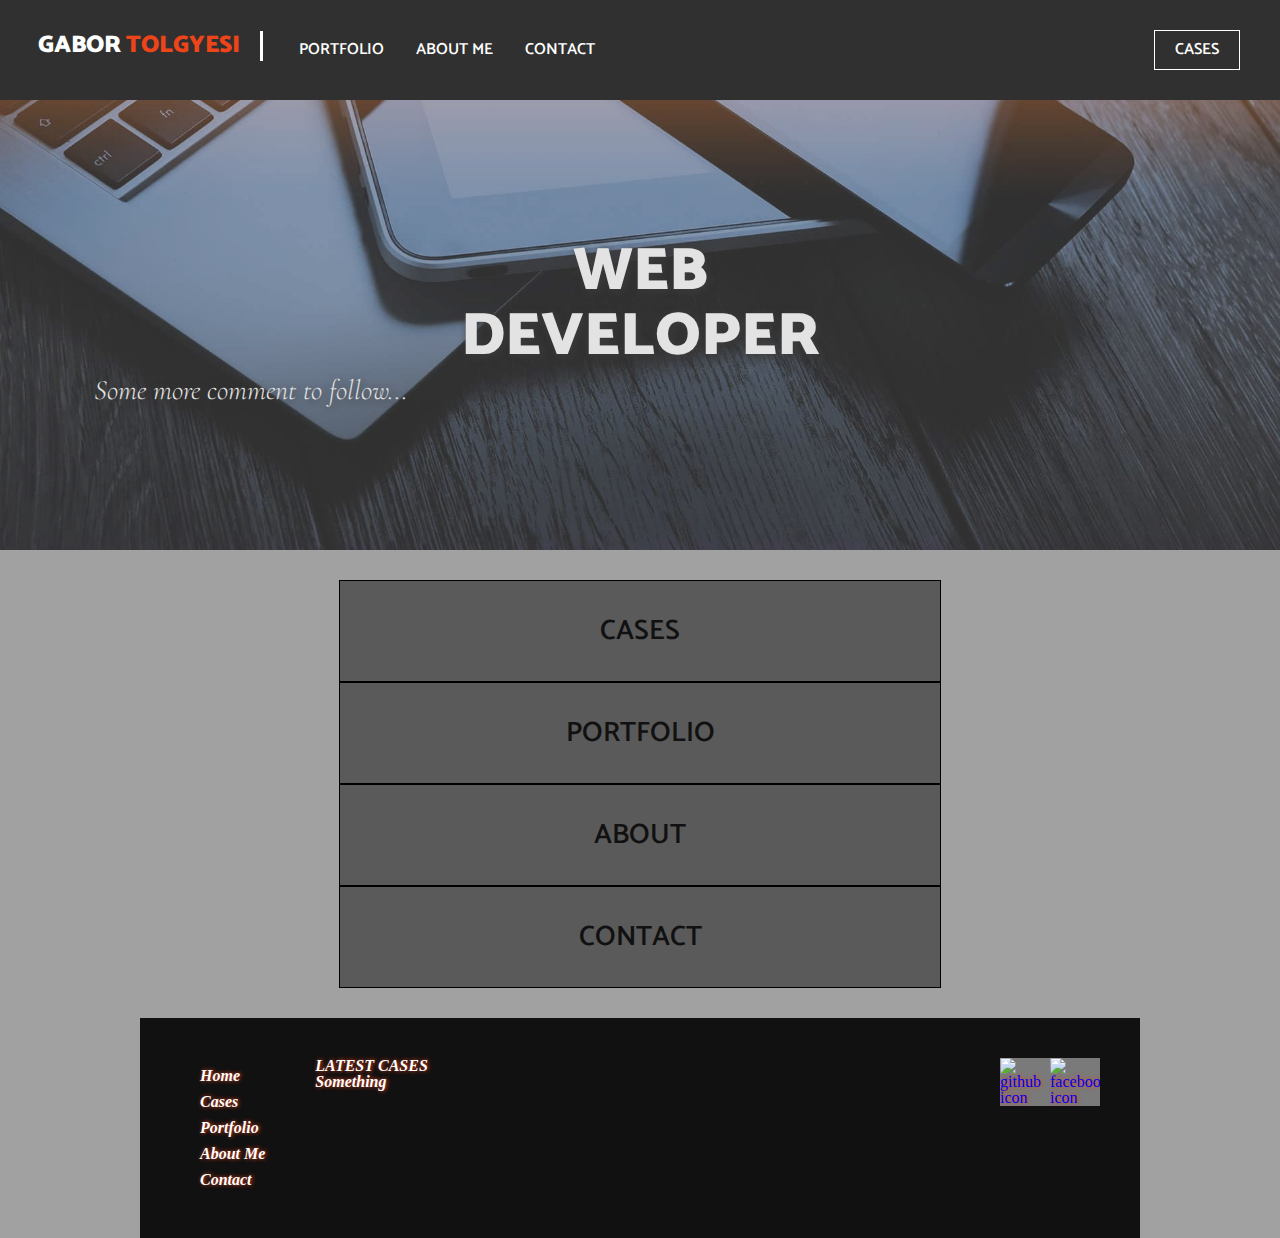
==== index.html @ a593db9b "finished basic portfolio" ====
<!DOCTYPE html>
<html lang="en">
  <head>
    <meta charset="UTF-8" />
    <meta name="viewport" content="width=device-width, initial-scale=1.0" />
    <link
      rel="stylesheet"
      href="https://fonts.googleapis.com/css?family=Catamaran:100,200,300,400,500,600,700,800,900|Cormorant+Garamond:300,300i,400,400i,500,500i,600,600i,700,700i"
    />
    <link rel="stylesheet" href="style.css" />
    <meta http-equiv="X-UA-Compatible" content="ie=edge" />
    <title>Document</title>
  </head>
  <body>
    <header>
      <a href="index.html" class="header-brand">Gabor <span>Tolgyesi</span></a>
      <nav>
        <ul>
          <li><a href="portfolio.html">Portfolio</a></li>
          <li><a href="about.html">About Me</a></li>
          <li><a href="contact.html">Contact</a></li>
        </ul>
        <a href="cases.html" class="header-cases">Cases</a>
      </nav>
    </header>
    <main>
      <section class="index-banner">
        <div class="vertical-center">
          <h2>WEB <br />DEVELOPER</h2>
          <h1>Some more comment to follow...</h1>
        </div>
      </section>
      <div class="wrapper">
        <section class="index-links">
          <a href="cases.html">
            <div class="index-boxlink">
              <h3>Cases</h3>
            </div>
          </a>
          <a href="portfolio.html">
            <div class="index-boxlink">
              <h3>Portfolio</h3>
            </div>
          </a>
          <a href="about.html">
            <div class="index-boxlink">
              <h3>About</h3>
            </div>
          </a>
          <a href="contact.html">
            <div class="index-boxlink">
              <h3>Contact</h3>
            </div>
          </a>
        </section>
      </div>
    </main>
    <div class="wrapper">
      <footer>
        <ul class="footer-links-main">
          <li class="nav-item">
            <a href="">Home</a>
          </li>
          <li class="nav-item">
            <a href="">Cases</a>
          </li>
          <li class="nav-item">
            <a href="">Portfolio</a>
          </li>
          <li class="nav-item">
            <a href="">About Me</a>
          </li>
          <li class="nav-item">
            <a href="">Contact</a>
          </li>
        </ul>
        <ul class="footer-links-cases">
          <li>
            <p>Latest Cases</p>
          </li>
          <li>
            <a href="">Something</a>
          </li>
        </ul>
        <div class="footer-sm1">
          <a href="https://www.facebook.com/tgabri"
            ><img
              src="https://image.flaticon.com/icons/png/512/33/33702.png"
              alt="facebook icon"
          /></a>
        </div>
        <div class="footer-sm2">
          <a href="https://github.com/tgabri/"
            ><img
              src="https://image.flaticon.com/icons/png/512/25/25231.png"
              alt="github icon"
          /></a>
        </div>
      </footer>
    </div>
  </body>
</html>
---- style.css ----
html,
body,
div,
span,
object,
iframe,
h1,
h2,
h3,
h4,
h5,
h6,
p,
blockquote,
pre,
abbr,
address,
cite,
code,
del,
dfn,
em,
img,
ins,
kbd,
q,
samp,
small,
strong,
sub,
sup,
var,
b,
i,
dl,
dt,
dd,
ol,
ul,
li,
fieldset,
form,
label,
legend,
table,
caption,
tbody,
tfoot,
thead,
tr,
th,
td,
article,
aside,
canvas,
details,
figcaption,
figure,
footer,
header,
hgroup,
menu,
nav,
section,
summary,
time,
mark,
audio,
video {
  margin: 0;
  padding: 0;
  border: 0;
  outline: 0;
  font-size: 100%;
  vertical-align: baseline;
  background: transparent;
}

body {
  line-height: 1;
}

article,
aside,
details,
figcaption,
figure,
footer,
header,
hgroup,
menu,
nav,
section {
  display: block;
}

nav ul {
  list-style: none;
}

blockquote,
q {
  quotes: none;
}

blockquote:before,
blockquote:after,
q:before,
q:after {
  content: '';
  content: none;
}

a {
  margin: 0;
  padding: 0;
  font-size: 100%;
  vertical-align: baseline;
  background: transparent;
}

/* change colours to suit your needs */
ins {
  background-color: #ff9;
  color: #000;
  text-decoration: none;
}

/* change colours to suit your needs */
mark {
  background-color: #ff9;
  color: #000;
  font-style: italic;
  font-weight: bold;
}

del {
  text-decoration: line-through;
}

abbr[title],
dfn[title] {
  border-bottom: 1px dotted;
  cursor: help;
}

table {
  border-collapse: collapse;
  border-spacing: 0;
}

/* change border colour to suit your needs */
hr {
  display: block;
  height: 1px;
  border: 0;
  border-top: 1px solid #cccccc;
  margin: 1em 0;
  padding: 0;
}

input,
select {
  vertical-align: middle;
}

/* MY CODE */

* {
  text-decoration: none;
}

main {
  padding-top: 100px;
}

body {
  background-color: #a1a1a1;
}

span {
  color: #ee441a;
}

header {
  position: fixed;
  top: 0;
  right: 0;
  left: 0;
  background-color: #313030;
  width: 100%;
  height: 100px;
}

header .header-brand {
  font-family: Catamaran;
  font-size: 24px;
  font-weight: 900;
  color: white;
  text-transform: uppercase;
  display: block;
  margin: 0 auto;
  text-align: center;
  padding: 20px 0px;
}

header nav ul {
  display: block;
  margin: 0 auto;
  width: fit-content;
}

header nav ul li {
  display: inline-block;
  float: left;
  list-style: none;
  padding: 0px 16px;
}

header nav ul li a {
  font-family: Catamaran;
  font-size: 16px;
  font-weight: 600;
  color: white;
  text-transform: uppercase;
}

header .header-cases {
  display: none;
}
@media only screen and (min-width: 1000px) {
  header .header-brand {
    margin: 31px 0;
    text-align: left;
    line-height: 30px;
    padding: 0 20px 0 38px;
    border-right: 3px solid #fff;
    float: left;
  }
  header nav ul {
    margin: 20px 0 0 20px;
    float: left;
  }

  header nav ul li a {
    line-height: 60px;
  }
  header .header-cases {
    display: block;
    font-family: Catamaran;
    font-size: 16px;
    font-weight: 600;
    color: white;
    text-transform: uppercase;
    line-height: 38px;
    border: 1px solid #fff;
    float: right;
    margin-right: 40px;
    margin-top: 30px;
    padding: 0 20px;
  }
}

/*INDEX*/

.index-banner {
  width: 100%;
  height: calc(100vh - 100px);
  background-image: url('img/banner.jpg');
  background-repeat: no-repeat;
  background-position: center;
  background-size: cover;
  display: table;
  opacity: 0.7;
}

.vertical-center {
  display: table-cell;
  vertical-align: middle;
}

.index-banner h2 {
  font-family: Catamaran;
  font-size: 60px;
  font-weight: 900;
  line-height: 65px;
  color: #fff;
  text-align: center;
  text-shadow: 2px 2px 8px #111;
}

.index-banner h1 {
  font-family: Cormorant Garamond;
  font-size: 28px;
  font-weight: 100;
  font-style: italic;
  line-height: 40px;
  color: #fff;
  text-align: center;
  text-shadow: 2px 2px 8px #111;
}

.index-links div {
  margin: 15px 15px 0;
  width: calc(100%-30px);
  height: 100px;
  background-color: #5a5a5a;
}

.index-links div:hover {
  background: #7a7a7a;
}

.index-links div h3 {
  font-family: Catamaran;
  font-size: 28px;
  font-weight: 600;
  line-height: 100px;
  color: #111111;
  text-align: center;
  text-transform: uppercase;
}

@media only screen and (min-width: 1000px) {
  .wrapper {
    width: 1000px;
    margin: 0 auto;
  }
  .index-banner {
    height: 450px;
  }
  .index-banner h1 {
    display: block;
    width: 500px;
    margin: o auto;
  }

  .index-links {
    display: grid;
    margin: 30px 30px;
    overflow: hidden;
  }

  .index-links div {
    display: block;
    margin: 0 auto;
    padding: 10px 0;
    height: 80px;
    background-color: #5a5a5a;
    border: 1px solid #000;
  }

  .index-links div h3 {
    line-height: 80px;
  }
  .index-boxlink {
    width: 600px;
  }
}

/* CASES */

.cases-links {
  overflow: hidden;
  margin-bottom: 30px;
}

.cases-links h2 {
  font-family: Catamaran;
  font-size: 28px;
  font-weight: 600;
  color: #111111;
  text-transform: uppercase;
}

.cases-links .cases-link {
  float: left;
  width: 230px;
  height: 230px;
  margin: 20px 10px 0px;
  background-color: #7a7a7a;
  display: grid;
}

.cases-links .cases-link p {
  padding-top: 45%;
  font-family: Catamaran;
  font-size: 24px;
  font-weight: 600;
  color: #111111;
  text-transform: uppercase;
  text-align: center;
}

/* CASE */

.case-vid h2 {
  font-family: Catamaran;
  font-size: 28px;
  font-weight: 600;
  color: #111111;
  text-align: center;
  text-transform: uppercase;
}

.case-vid video {
  display: block;
  margin: 0 auto;
  padding: 30px 0;
}

.case-vid article h3 {
  font-family: Catamaran;
  font-size: 28px;
  font-weight: 600;
  color: #111111;
  text-transform: uppercase;
  padding-bottom: 20px;
}

.case-vid p {
  font-family: Catamaran;
  font-size: 16px;
  font-weight: 600;
  line-height: 24px;
  color: #111111;
  text-transform: uppercase;
  column-count: 3;
  column-gap: 20px;
}

/* ABOUT */

.about {
  display: block;
  margin: 0 auto;
  width: calc(100%-80px);
}

.about h1 {
  font-family: Catamaran;
  font-size: 28px;
  font-weight: 900;
  margin: 30px 0;
}

.about h2 {
  font-family: Catamaran;
  font-size: 16px;
  font-weight: 600;
}

.about-info {
  font-family: Catamaran;
  font-size: 16px;
  font-weight: 600;
  color: #111111;
}

.about-info img {
  display: grid;
  width: 20%;
}

.about-info .bio h3 {
  font-size: 28px;
  text-align: left;
}

.about-info .bio {
  font-family: Catamaran;
  font-size: 22px;
  font-weight: 600;
  color: #111111;
  text-align: center;
}

.about-info {
  text-align: center;
  font-family: Catamaran;
  font-size: 16px;
  font-weight: 600;
  color: #111111;
}

.about-info h3 {
  text-align: left;
  font-family: Catamaran;
  font-size: 18px;
  font-weight: 900;
  color: #111111;
}

.about-info h6 {
  text-align: left;
  font-family: Catamaran;
  font-size: 16px;
  font-weight: 750;
  color: #111111;
}

.about-info .job {
  background: #515151;
  padding: 20px;
  border-bottom: #ee441a 5px solid;
}

@media only screen and (min-width: 1000px) {
  .about {
    display: block;
    width: 1000px;
  }
}

/* CONTACT */

.contact {
  display: block;
  font-size: 16px;
  font-weight: 600;
  margin: 60px;
  width: calc(100%-80px);
  text-align: center;
}

.contact h1 {
  font-family: Catamaran;
  font-size: 28px;
  font-weight: 900;
}

.contact h2 {
  font-family: Catamaran;
  font-size: 16px;
  font-weight: 600;
  margin: 10px;
  line-height: 28px;
}

/* PROJECT */

.project {
  display: block;
  font-size: 16px;
  font-weight: 600;
  margin: 60px;
  width: calc(100%-80px);
  text-align: left;
}

.project h1 {
  font-family: Catamaran;
  font-size: 28px;
  font-weight: 900;
  text-align: center;
}

.project h2 {
  font-family: Catamaran;
  font-size: 16px;
  font-weight: 600;
  margin: 10px;
  line-height: 28px;
}

.item a {
  font-family: Catamaran;
  font-size: 28px;
  font-weight: 900;
}

.item img {
  width: 220px;
  margin-left: ;
}

/* FOOTER */

footer {
  /* width: calc(100%-80px); */
  padding: 40px 40px;
  margin-top: 20px;
  background-color: #111;
  text-shadow: 1px 0 4px #ee441a;
  overflow: hidden;
}

footer ul {
  width: fit-content;
  float: left;
  padding-left: 10px;
}

footer ul li {
  display: block;
  list-style: none;
}

footer ul li a {
  font-family: 'Times New Roman', Times, serif;
  font-size: 16px;
  font-weight: 900;
  font-style: italic;
  color: #fff;
  line-height: 16px;
}

.nav-item {
  margin: 10px;
}

.nav-item:hover {
  background-color: #7a7a7a;
  width: 80%;
}

.nav-item a:hover {
  color: black;
}

.footer-links-cases {
  display: none;
}

.footer-sm1 {
  width: 50px;
  float: right;
  transition: width 50ms;
  background: #7a7a7a;
}

.footer-sm1:hover {
  width: 60px;
  background: #ff9;
}

.footer-sm1 img {
  width: 100%;
  float: right;
}
.footer-sm2 {
  width: 50px;
  float: right;
  transition: width 50ms;
  background: #7a7a7a;
}

.footer-sm2:hover {
  width: 60px;
  background: #ff9;
}

.footer-sm2 img {
  width: 100%;
  float: right;
}
@media only screen and (min-width: 1000px) {
  .footer-links-cases {
    display: block;
  }

  footer ul {
    padding-right: 30px;
  }

  footer ul li p {
    font-family: 'Times New Roman', Times, serif;
    font-size: 16px;
    font-weight: 900;
    font-style: italic;
    color: #fff;
    line-height: 100x;
    text-transform: uppercase;
  }
}
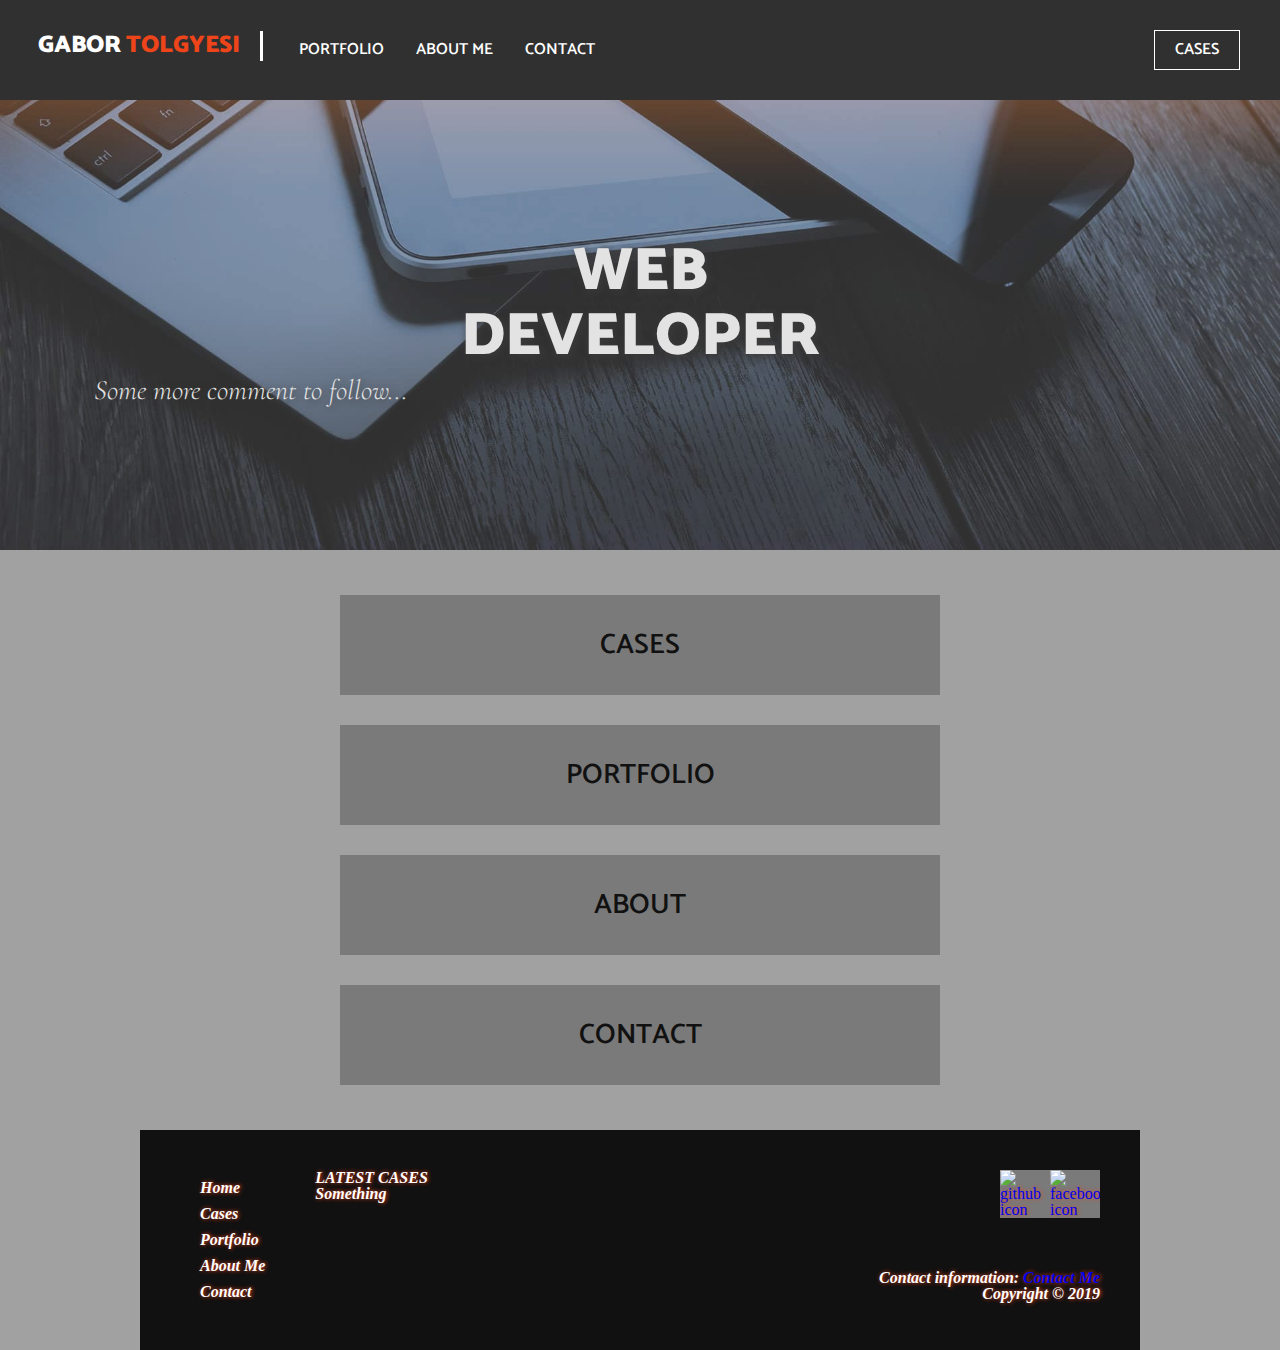
==== commit a68dbb95: "footer increased info" ====
--- a/index.html
+++ b/index.html
@@ -59,19 +59,19 @@
       <footer>
         <ul class="footer-links-main">
           <li class="nav-item">
-            <a href="">Home</a>
+            <a href="/index.html">Home</a>
           </li>
           <li class="nav-item">
-            <a href="">Cases</a>
+            <a href="/cases.html">Cases</a>
           </li>
           <li class="nav-item">
-            <a href="">Portfolio</a>
+            <a href="/portfolio.html">Portfolio</a>
           </li>
           <li class="nav-item">
-            <a href="">About Me</a>
+            <a href="/about.html">About Me</a>
           </li>
           <li class="nav-item">
-            <a href="">Contact</a>
+            <a href="/contact.html">Contact</a>
           </li>
         </ul>
         <ul class="footer-links-cases">
@@ -96,6 +96,13 @@
               alt="github icon"
           /></a>
         </div>
+        <div class="footer-contact">
+          <p>
+            Contact information:
+            <a href="mailto:tgabri@gmail.com"> Contact Me</a>
+          </p>
+          <p>Copyright &copy; 2019</p>
+        </div>
       </footer>
     </div>
   </body>
--- a/style.css
+++ b/style.css
@@ -304,11 +304,11 @@
   margin: 15px 15px 0;
   width: calc(100%-30px);
   height: 100px;
-  background-color: #5a5a5a;
+  background-color: #7a7a7a;
 }
 
 .index-links div:hover {
-  background: #7a7a7a;
+  background: #5a5a5a;
 }
 
 .index-links div h3 {
@@ -343,11 +343,9 @@
 
   .index-links div {
     display: block;
-    margin: 0 auto;
+    margin: 15px auto;
     padding: 10px 0;
     height: 80px;
-    background-color: #5a5a5a;
-    border: 1px solid #000;
   }
 
   .index-links div h3 {
@@ -448,6 +446,7 @@
   font-family: Catamaran;
   font-size: 16px;
   font-weight: 600;
+  margin-bottom: 10px;
 }
 
 .about-info {
@@ -460,6 +459,7 @@
 .about-info img {
   display: grid;
   width: 20%;
+  border: 1px inherit #313030;
 }
 
 .about-info .bio h3 {
@@ -473,6 +473,7 @@
   font-weight: 600;
   color: #111111;
   text-align: center;
+  margin: 30px;
 }
 
 .about-info {
@@ -500,7 +501,7 @@
 }
 
 .about-info .job {
-  background: #515151;
+  background: #7a7a7a;
   padding: 20px;
   border-bottom: #ee441a 5px solid;
 }
@@ -654,6 +655,18 @@
   width: 100%;
   float: right;
 }
+
+.footer-contact {
+  font-family: 'Times New Roman', Times, serif;
+  font-size: 16px;
+  font-weight: 900;
+  font-style: italic;
+  color: #fff;
+  line-height: 16px;
+  margin-top: 100px;
+  text-align: end;
+}
+
 @media only screen and (min-width: 1000px) {
   .footer-links-cases {
     display: block;
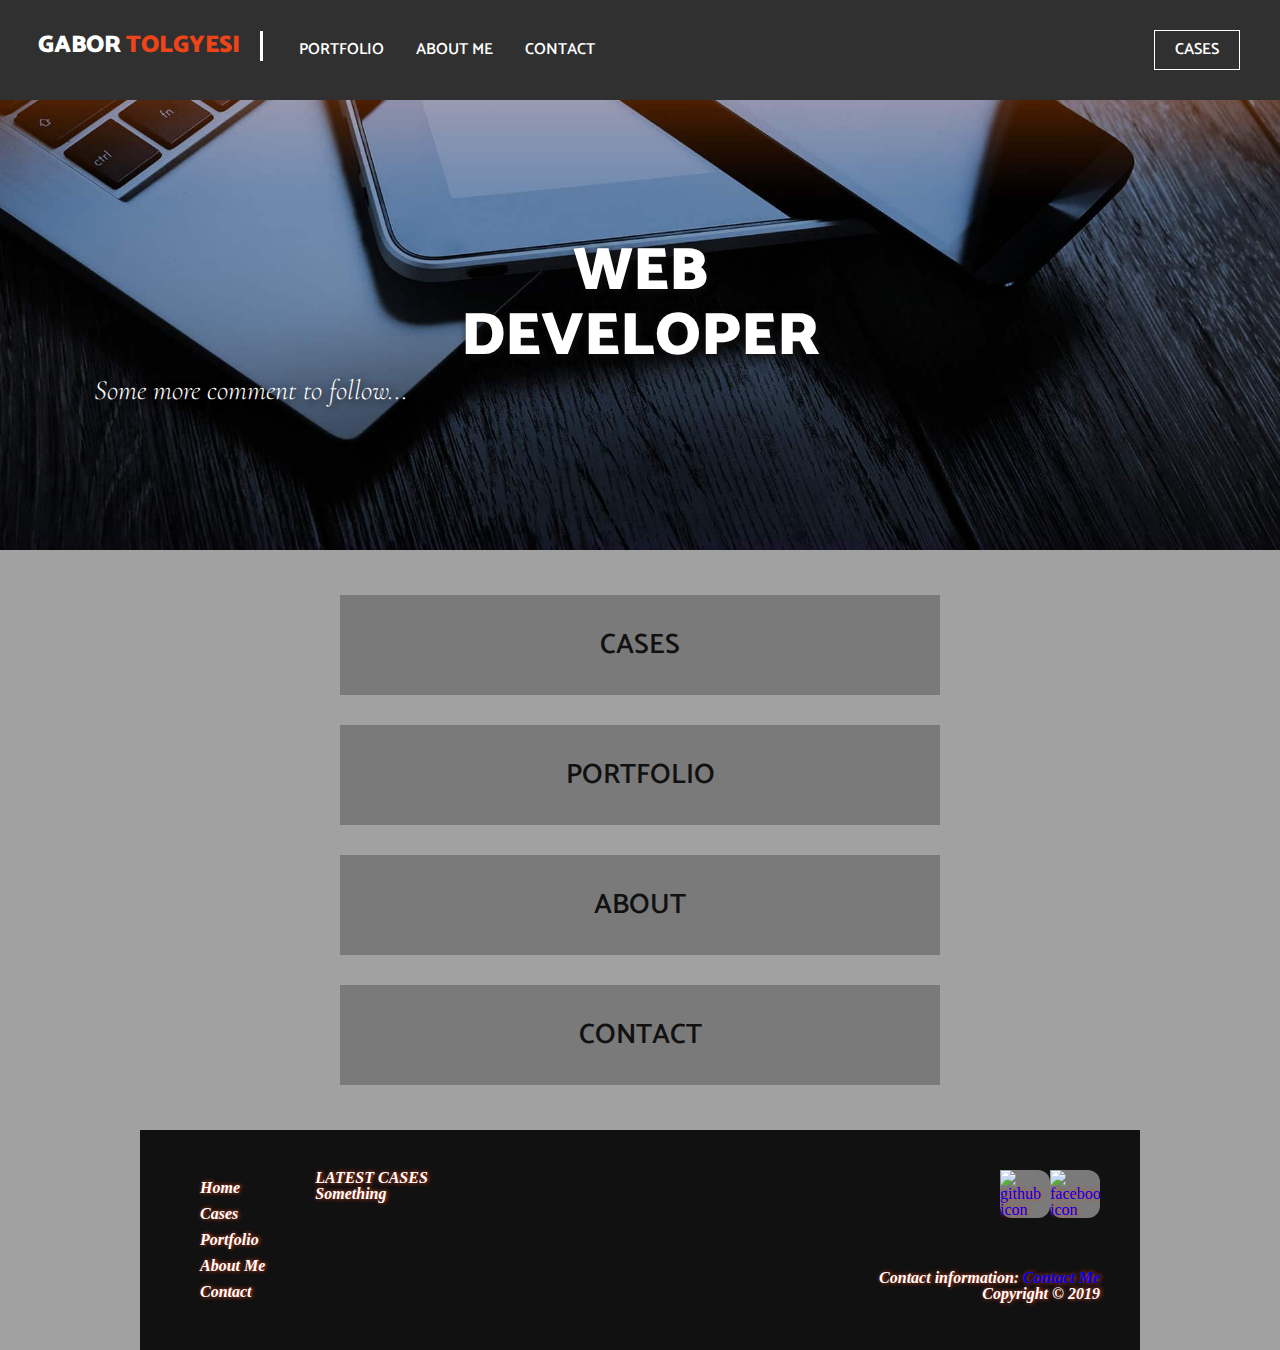
==== commit 8d9a87ff: "refactoring" ====
--- a/index.html
+++ b/index.html
@@ -8,8 +8,14 @@
       href="https://fonts.googleapis.com/css?family=Catamaran:100,200,300,400,500,600,700,800,900|Cormorant+Garamond:300,300i,400,400i,500,500i,600,600i,700,700i"
     />
     <link rel="stylesheet" href="style.css" />
+    <link
+      rel="stylesheet"
+      href="https://use.fontawesome.com/releases/v5.9.0/css/all.css"
+      integrity="sha384-i1LQnF23gykqWXg6jxC2ZbCbUMxyw5gLZY6UiUS98LYV5unm8GWmfkIS6jqJfb4E"
+      crossorigin="anonymous"
+    />
     <meta http-equiv="X-UA-Compatible" content="ie=edge" />
-    <title>Document</title>
+    <title>Gabor Tolgyesi Portfolio</title>
   </head>
   <body>
     <header>
--- a/style.css
+++ b/style.css
@@ -180,6 +180,7 @@
 
 span {
   color: #ee441a;
+  text-shadow: #000;
 }
 
 header {
@@ -271,7 +272,6 @@
   background-position: center;
   background-size: cover;
   display: table;
-  opacity: 0.7;
 }
 
 .vertical-center {
@@ -450,41 +450,53 @@
 }
 
 .about-info {
-  font-family: Catamaran;
-  font-size: 16px;
-  font-weight: 600;
-  color: #111111;
+  display: flex;
+  font-family: Catamaran;
+  font-size: 16px;
+  font-weight: 600;
+  font-size: 16px;
+  text-align: center;
+  color: #111111;
+  margin-bottom: 30px;
 }
 
 .about-info img {
-  display: grid;
+  flex: 1;
+  max-width: 100%;
+  height: auto;
   width: 20%;
-  border: 1px inherit #313030;
+  border: 1px double #313030;
+  border-radius: 5px;
 }
 
 .about-info .bio h3 {
+  flex: 1;
   font-size: 28px;
   text-align: left;
+  margin-bottom: 15px;
 }
 
 .about-info .bio {
+  flex: 2;
   font-family: Catamaran;
   font-size: 22px;
   font-weight: 600;
   color: #111111;
   text-align: center;
-  margin: 30px;
-}
-
-.about-info {
-  text-align: center;
-  font-family: Catamaran;
-  font-size: 16px;
-  font-weight: 600;
-  color: #111111;
-}
-
-.about-info h3 {
+  margin: 20px;
+}
+
+.about-job {
+  display: block;
+  font-family: Catamaran;
+  font-size: 16px;
+  font-weight: 600;
+  font-size: 16px;
+  text-align: center;
+  color: #111111;
+}
+
+.about-job h3 {
   text-align: left;
   font-family: Catamaran;
   font-size: 18px;
@@ -492,7 +504,7 @@
   color: #111111;
 }
 
-.about-info h6 {
+.about-job h6 {
   text-align: left;
   font-family: Catamaran;
   font-size: 16px;
@@ -500,7 +512,7 @@
   color: #111111;
 }
 
-.about-info .job {
+.about-job .job {
   background: #7a7a7a;
   padding: 20px;
   border-bottom: #ee441a 5px solid;
@@ -611,7 +623,7 @@
 }
 
 .nav-item:hover {
-  background-color: #7a7a7a;
+  background-color: #ff9;
   width: 80%;
 }
 
@@ -626,12 +638,12 @@
 .footer-sm1 {
   width: 50px;
   float: right;
-  transition: width 50ms;
   background: #7a7a7a;
+  border-radius: 12px;
 }
 
 .footer-sm1:hover {
-  width: 60px;
+  width: 55px;
   background: #ff9;
 }
 
@@ -642,12 +654,12 @@
 .footer-sm2 {
   width: 50px;
   float: right;
-  transition: width 50ms;
   background: #7a7a7a;
+  border-radius: 12px;
 }
 
 .footer-sm2:hover {
-  width: 60px;
+  width: 55px;
   background: #ff9;
 }
 
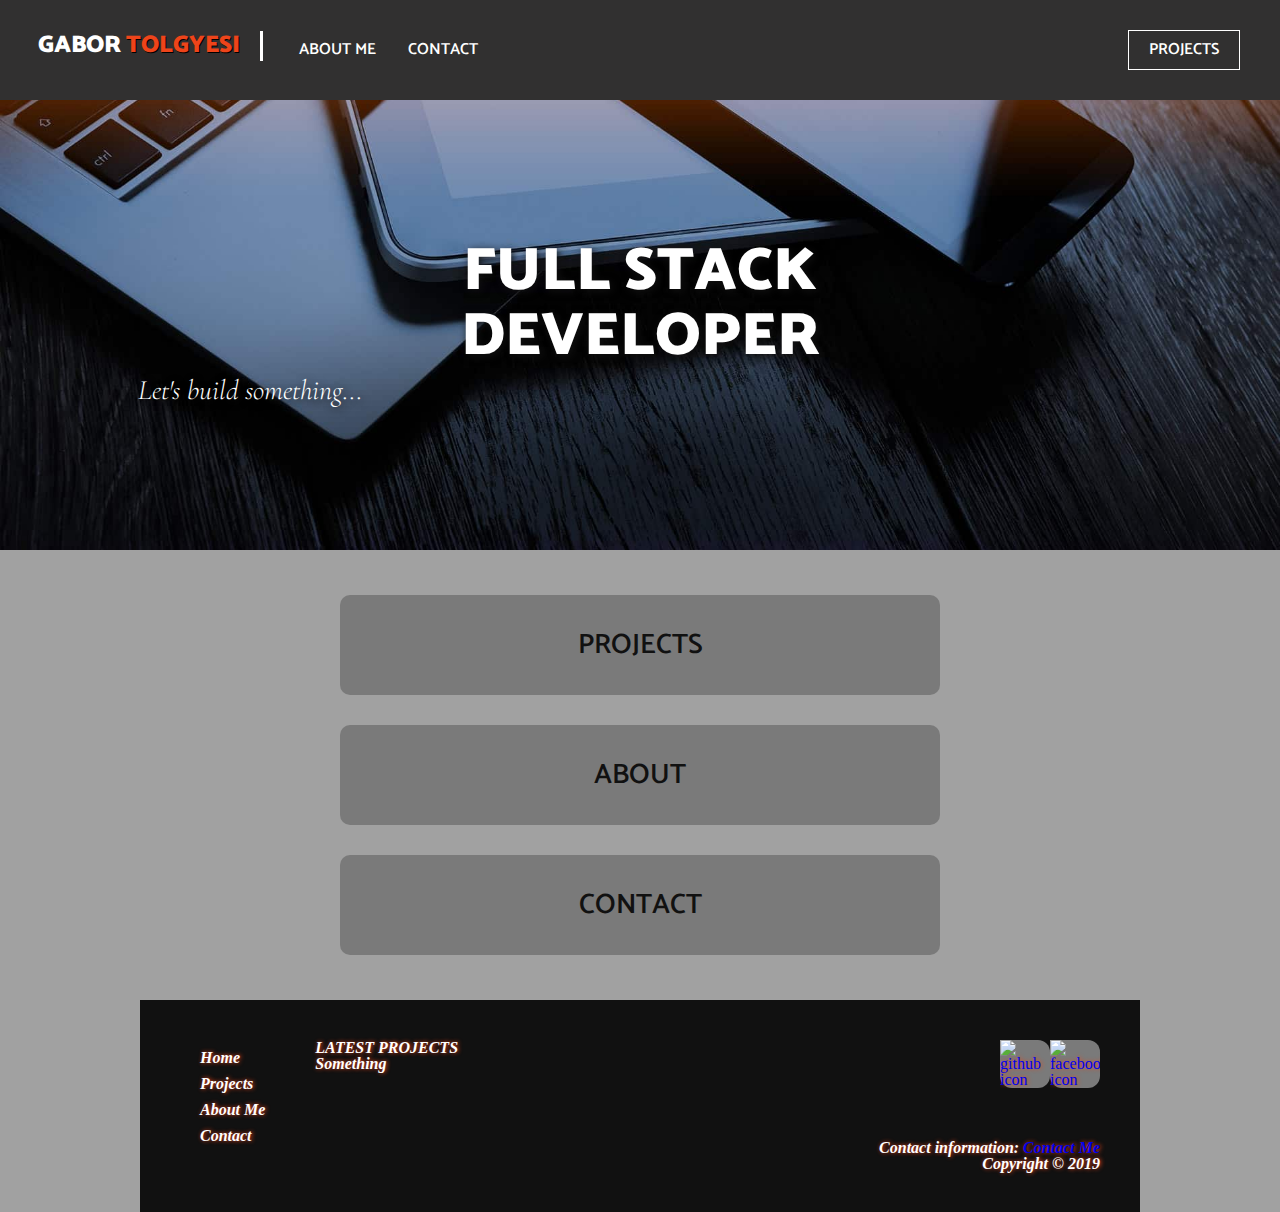
==== commit 4c6abd47: "some data  added" ====
--- a/index.html
+++ b/index.html
@@ -8,46 +8,44 @@
       href="https://fonts.googleapis.com/css?family=Catamaran:100,200,300,400,500,600,700,800,900|Cormorant+Garamond:300,300i,400,400i,500,500i,600,600i,700,700i"
     />
     <link rel="stylesheet" href="style.css" />
-    <link
-      rel="stylesheet"
-      href="https://use.fontawesome.com/releases/v5.9.0/css/all.css"
-      integrity="sha384-i1LQnF23gykqWXg6jxC2ZbCbUMxyw5gLZY6UiUS98LYV5unm8GWmfkIS6jqJfb4E"
-      crossorigin="anonymous"
-    />
     <meta http-equiv="X-UA-Compatible" content="ie=edge" />
     <title>Gabor Tolgyesi Portfolio</title>
   </head>
   <body>
     <header>
-      <a href="index.html" class="header-brand">Gabor <span>Tolgyesi</span></a>
+      <a href="index.html" class="header-brand"
+        >Gabor <span style="text-shadow: 1px 1px black">Tolgyesi</span></a
+      >
       <nav>
         <ul>
-          <li><a href="portfolio.html">Portfolio</a></li>
+          <!-- <li><a href="portfolio.html">Portfolio</a></li> -->
           <li><a href="about.html">About Me</a></li>
           <li><a href="contact.html">Contact</a></li>
         </ul>
-        <a href="cases.html" class="header-cases">Cases</a>
+        <a href="cases.html" class="header-cases">Projects</a>
       </nav>
     </header>
     <main>
       <section class="index-banner">
         <div class="vertical-center">
-          <h2>WEB <br />DEVELOPER</h2>
-          <h1>Some more comment to follow...</h1>
+          <h2>FULL STACK<br />DEVELOPER</h2>
+          <h1>
+            Let's build something...
+          </h1>
         </div>
       </section>
       <div class="wrapper">
         <section class="index-links">
           <a href="cases.html">
             <div class="index-boxlink">
-              <h3>Cases</h3>
+              <h3>Projects</h3>
             </div>
           </a>
-          <a href="portfolio.html">
+          <!-- <a href="portfolio.html">
             <div class="index-boxlink">
               <h3>Portfolio</h3>
             </div>
-          </a>
+          </a> -->
           <a href="about.html">
             <div class="index-boxlink">
               <h3>About</h3>
@@ -68,11 +66,11 @@
             <a href="/index.html">Home</a>
           </li>
           <li class="nav-item">
-            <a href="/cases.html">Cases</a>
+            <a href="/cases.html">Projects</a>
           </li>
-          <li class="nav-item">
+          <!-- <li class="nav-item">
             <a href="/portfolio.html">Portfolio</a>
-          </li>
+          </li> -->
           <li class="nav-item">
             <a href="/about.html">About Me</a>
           </li>
@@ -82,7 +80,7 @@
         </ul>
         <ul class="footer-links-cases">
           <li>
-            <p>Latest Cases</p>
+            <p>Latest Projects</p>
           </li>
           <li>
             <a href="">Something</a>
--- a/style.css
+++ b/style.css
@@ -180,7 +180,7 @@
 
 span {
   color: #ee441a;
-  text-shadow: #000;
+  text-shadow: 1px 1px black;
 }
 
 header {
@@ -305,6 +305,7 @@
   width: calc(100%-30px);
   height: 100px;
   background-color: #7a7a7a;
+  border-radius: 10px;
 }
 
 .index-links div:hover {
@@ -357,6 +358,7 @@
 }
 
 /* CASES */
+/* CASE */
 
 .cases-links {
   overflow: hidden;
@@ -379,6 +381,10 @@
   background-color: #7a7a7a;
   display: grid;
 }
+.cases-link {
+  background-image: url('img/project.jpg');
+  background-size: cover;
+}
 
 .cases-links .cases-link p {
   padding-top: 45%;
@@ -389,8 +395,24 @@
   text-transform: uppercase;
   text-align: center;
 }
-
-/* CASE */
+.cases-description p {
+  margin-top: 30px;
+  font-family: Catamaran;
+  font-size: 20px;
+  color: #111111;
+  text-align: justify;
+}
+.cases-description ul {
+  display: block;
+  margin: 40px auto;
+  width: 200px;
+}
+.cases-description ul li {
+  padding: 6px;
+}
+.cases-description ul li a {
+  color: #111111;
+}
 
 .case-vid h2 {
   font-family: Catamaran;
@@ -420,11 +442,18 @@
   font-family: Catamaran;
   font-size: 16px;
   font-weight: 600;
+  text-align: justify;
   line-height: 24px;
   color: #111111;
   text-transform: uppercase;
   column-count: 3;
   column-gap: 20px;
+}
+@media only screen and (min-width: 1000px) {
+  .cases-description p {
+    width: 1000px;
+    margin: 0 auto;
+  }
 }
 
 /* ABOUT */
@@ -482,7 +511,7 @@
   font-size: 22px;
   font-weight: 600;
   color: #111111;
-  text-align: center;
+  text-align: justify;
   margin: 20px;
 }
 
@@ -492,7 +521,7 @@
   font-size: 16px;
   font-weight: 600;
   font-size: 16px;
-  text-align: center;
+  text-align: justify;
   color: #111111;
 }
 
@@ -580,11 +609,17 @@
   font-family: Catamaran;
   font-size: 28px;
   font-weight: 900;
+  color: #111;
+  padding-left: 10px;
 }
 
 .item img {
   width: 220px;
-  margin-left: ;
+}
+@media only screen and (min-width: 1000px) {
+  .item {
+    width: 1000px;
+  }
 }
 
 /* FOOTER */
